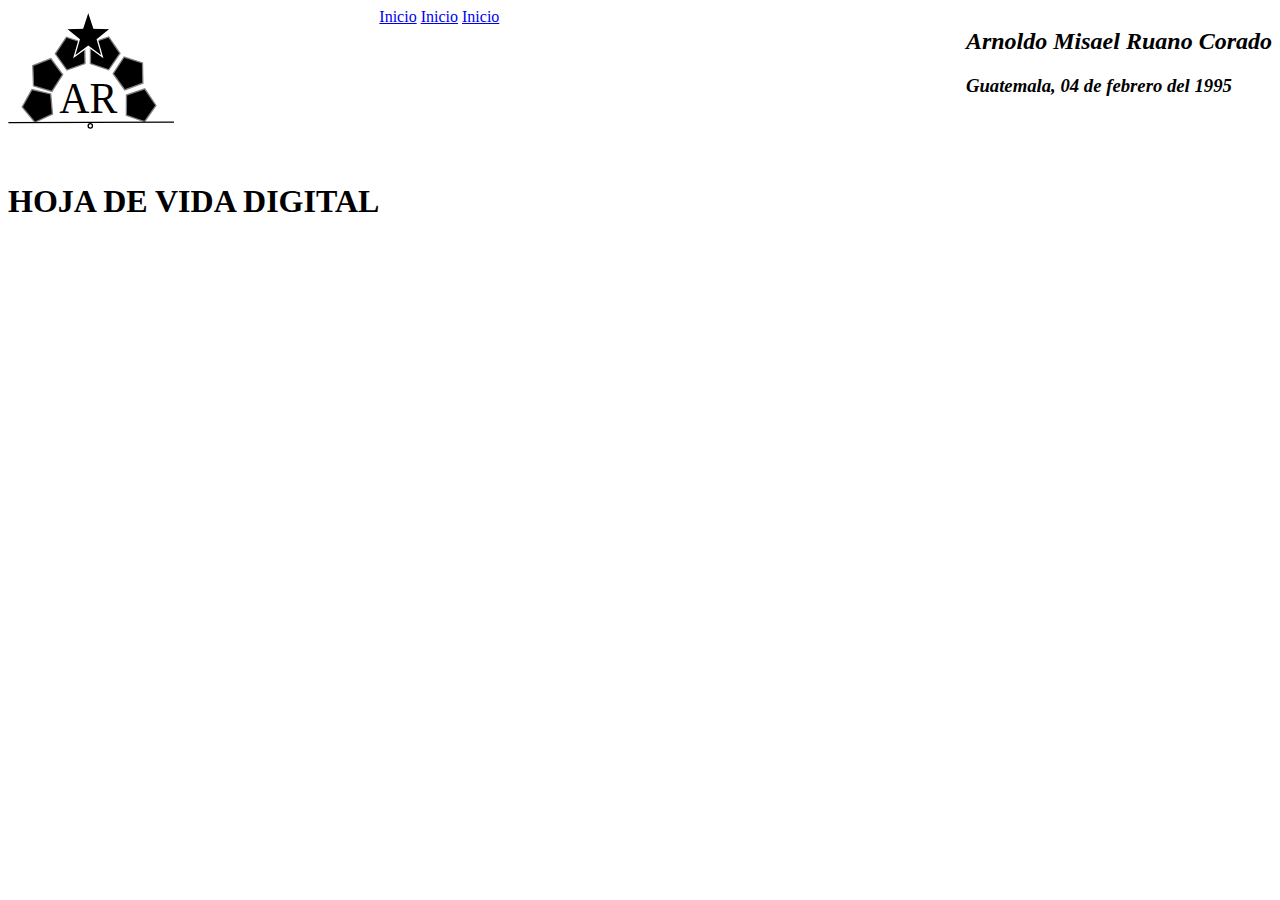
==== PROYECTO HOJA DE VIDA DIGITAL/index.html @ a4e2f0fe "Página de Inicio" ====
<!DOCTYPE html>
<html>
  <head>
    <meta charset="utf-8">
    <title>Hoja de Vida Digital!</title>
  </head>
  <body>
    <header>
      <div style="float: left">
        <svg>
          <image xlink:href="images/Logo.svg" height="125px" x="0" y="0"></image>
        </svg>
        <h1>HOJA DE VIDA DIGITAL</h1>
      </div>
      <div style="float: right">
        <h2><em>Arnoldo Misael Ruano Corado</em></h2>
        <h3><em>Guatemala, 04 de febrero del 1995</em></h3>
      </div>
    </div>
    <nav>
      <a href="index.html">Inicio</a>
      <a href="index.html">Inicio</a>
      <a href="index.html">Inicio</a>
    </nav>
    </header>

  </body>
</html
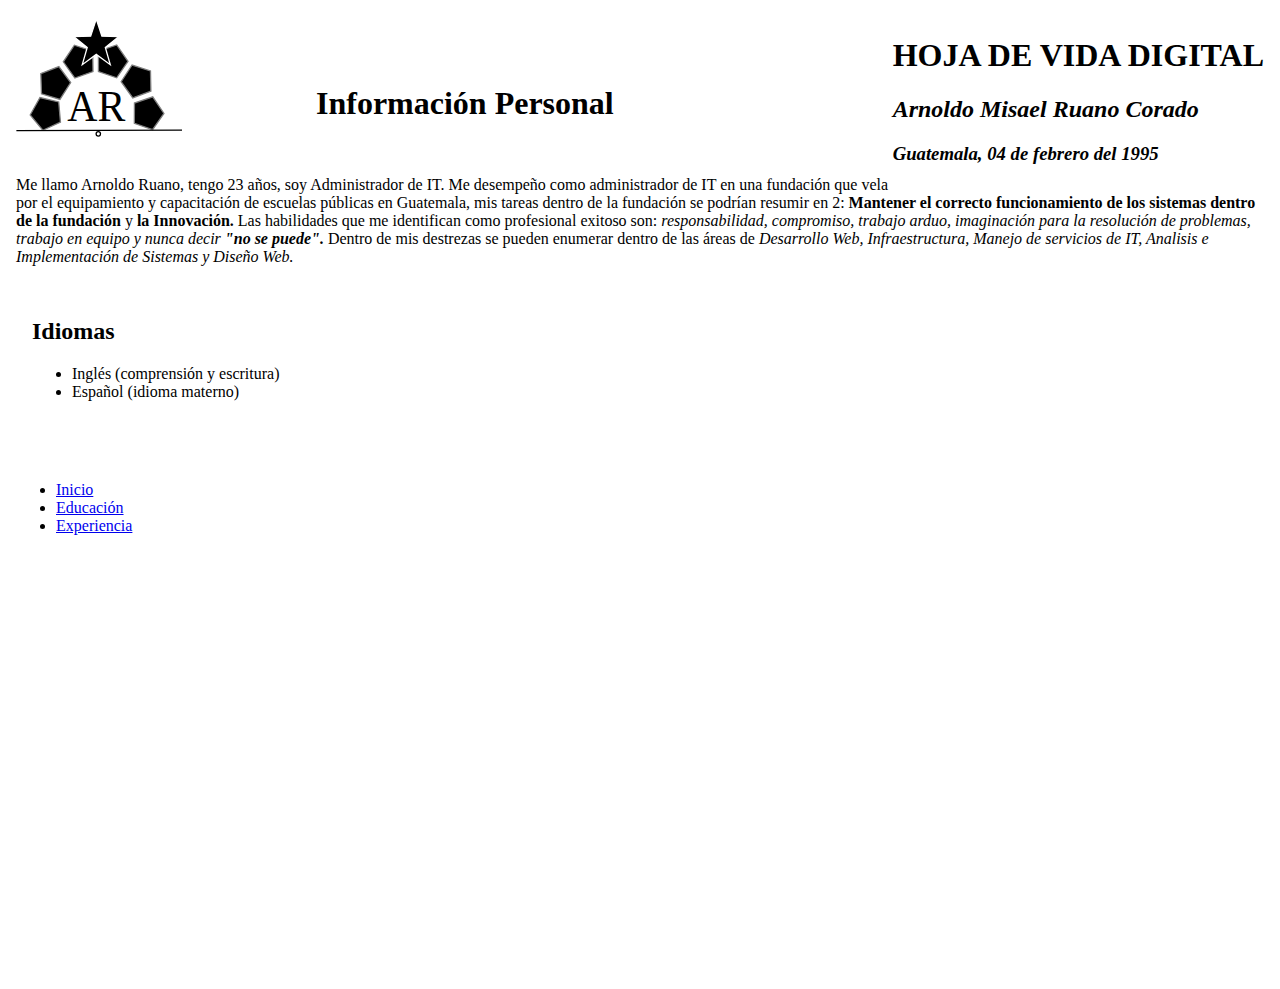
==== commit 93b12b54: "Página de Información" ====
--- a/PROYECTO HOJA DE VIDA DIGITAL/index.html
+++ b/PROYECTO HOJA DE VIDA DIGITAL/index.html
@@ -3,6 +3,35 @@
   <head>
     <meta charset="utf-8">
     <title>Hoja de Vida Digital!</title>
+    <style>
+    * {
+      box-sizing: border-box;
+    }
+    body {
+      margin: 0
+    }
+    #main {
+      display: flex;
+      min-height: calc(100vh - 40vh);
+    }
+    #main > article {
+      flex: 1;
+    }
+    #main > aside {
+      flex: 0 0 20vw;
+      background: beige;
+    }
+    #main > nav {
+      order: -1;
+    }
+    header, footer, article, nav, aside {
+      padding: 1em;
+    }
+    header, footer {
+      background:
+      height: 20vh;
+    }
+    </style>
   </head>
   <body>
     <header>
@@ -10,19 +39,47 @@
         <svg>
           <image xlink:href="images/Logo.svg" height="125px" x="0" y="0"></image>
         </svg>
-        <h1>HOJA DE VIDA DIGITAL</h1>
       </div>
       <div style="float: right">
+        <h1>HOJA DE VIDA DIGITAL</h1>
         <h2><em>Arnoldo Misael Ruano Corado</em></h2>
         <h3><em>Guatemala, 04 de febrero del 1995</em></h3>
       </div>
+    </header>
+    <article>
+      <header>
+        <h1>Información Personal</h1>
+      </header>
+      <section>
+
+      </section>
+      <section>
+        <p>
+          Me llamo Arnoldo Ruano, tengo 23 años, soy Administrador de IT. Me desempeño como administrador de IT en una fundación
+          que vela por el equipamiento y capacitación de escuelas públicas en Guatemala, mis tareas dentro de la fundación se podrían
+          resumir en 2: <strong>Mantener el correcto funcionamiento de los sistemas dentro de la fundación</strong> y <strong> la
+          Innovación.</strong> Las habilidades que me identifican como profesional exitoso son: <em>responsabilidad, compromiso,
+          trabajo arduo, imaginación para la resolución de problemas, trabajo en equipo y nunca decir <strong>"no se puede".</strong></em>
+          Dentro de mis destrezas se pueden enumerar dentro de las áreas de <em>Desarrollo Web, Infraestructura, Manejo de servicios de IT,
+          Analisis e Implementación de Sistemas y Diseño Web.</em>
+        </p>
+      </section>
+      <aside>
+        <h2>Idiomas</h2>
+        <ul>
+          <li>Inglés (comprensión y escritura)</li>
+          <li>Español (idioma materno)</li>
+        </ul>
+      </aside>
+    </article>
+    <div id="main">
+      <nav>
+        <ul>
+          <li><a href="index.html" style="appearance: button;">Inicio</a></li>
+          <li><a href="pages/Educacion.html" style="appearance: button;">Educación</a></li>
+          <li><a href="pages/Experiencia.html" style="appearance: button;">Experiencia</a></li>
+        </ul>
+      </nav>
     </div>
-    <nav>
-      <a href="index.html">Inicio</a>
-      <a href="index.html">Inicio</a>
-      <a href="index.html">Inicio</a>
-    </nav>
-    </header>
-
   </body>
 </html
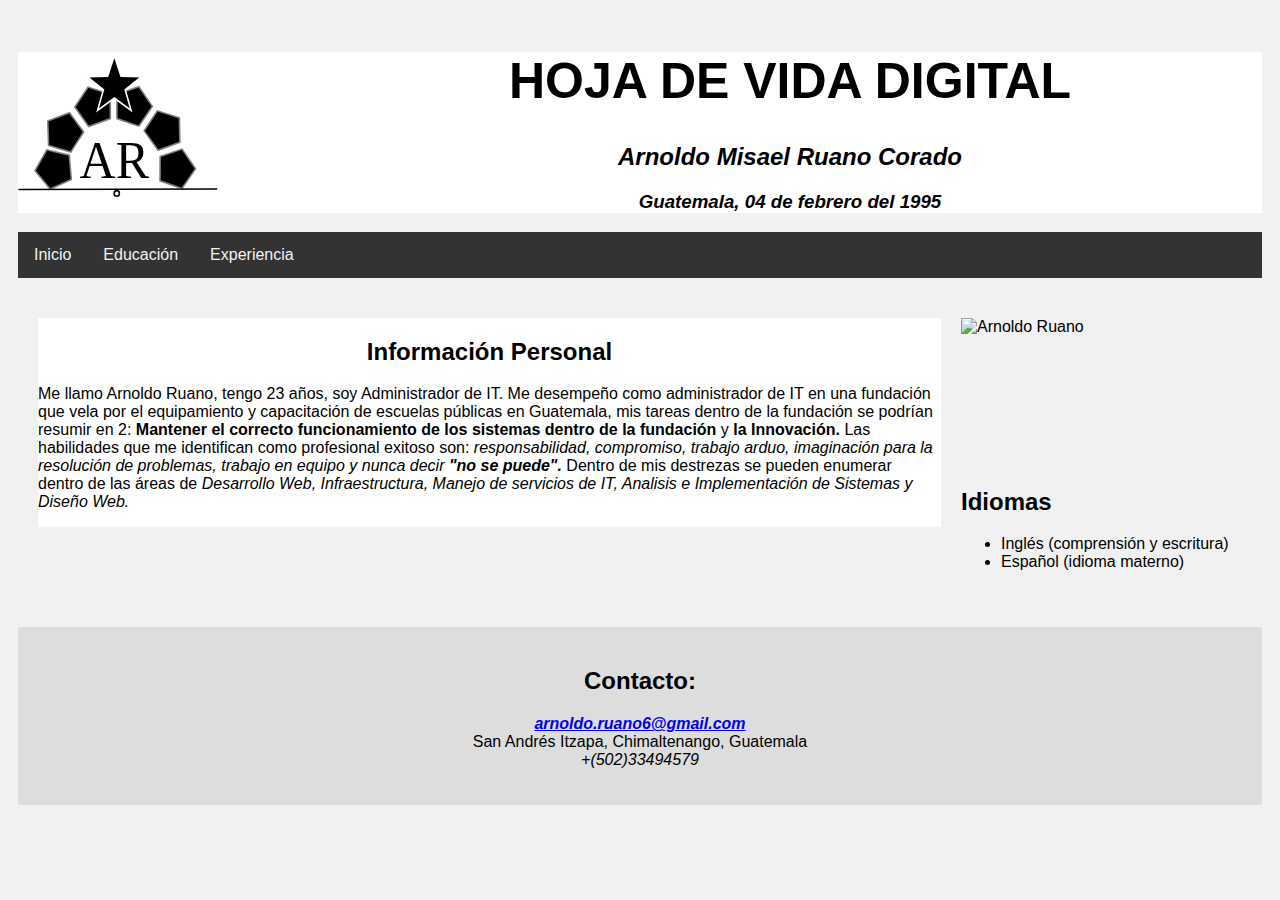
==== commit 16fb1709: "Pagina de Experiencia" ====
--- a/PROYECTO HOJA DE VIDA DIGITAL/index.html
+++ b/PROYECTO HOJA DE VIDA DIGITAL/index.html
@@ -8,78 +8,118 @@
       box-sizing: border-box;
     }
     body {
-      margin: 0
+      font-family: Arial;
+      padding: 10px;
+      background: #f1f1f1;
     }
-    #main {
-      display: flex;
-      min-height: calc(100vh - 40vh);
+    /* Header */
+    header {
+      text-align: center;
+      background: white;
     }
-    #main > article {
-      flex: 1;
+    header h1 {
+      font-size: 50px;
     }
-    #main > aside {
-      flex: 0 0 20vw;
-      background: beige;
+
+    /* Nav bar*/
+    nav {
+      overflow: hidden;
+      background-color: #333;
     }
-    #main > nav {
-      order: -1;
+
+    nav a {
+      float: left;
+      display: block;
+      color: #f2f2f2;
+      text-align: center;
+      padding: 14px 16px;
+      text-decoration: none;
     }
-    header, footer, article, nav, aside {
-      padding: 1em;
+    nav a:hover {
+      background-color: #ddd;
+      color: black;
     }
-    header, footer {
-      background:
-      height: 20vh;
+    article {
+      background-color: white;
+      float:left;
+      width: 75%;
+    }
+    aside {
+      float: left;
+      width: 25%;
+      background-color: #f1f1f1;
+      padding-left: 20px;
+    }
+    section {
+      padding: 20px;
+      margin-top: 20px;
+    }
+    section::after {
+      content: "";
+      display: table;
+      clear: both;
+    }
+    footer {
+      padding: 20px;
+      text-align: center;
+      background: #ddd;
+      margin-top: 20px;
+    }
+    svg {
+      float: left;
+    }
+    img {
+      display: block;
     }
     </style>
   </head>
   <body>
     <header>
-      <div style="float: left">
-        <svg>
-          <image xlink:href="images/Logo.svg" height="125px" x="0" y="0"></image>
-        </svg>
-      </div>
-      <div style="float: right">
-        <h1>HOJA DE VIDA DIGITAL</h1>
-        <h2><em>Arnoldo Misael Ruano Corado</em></h2>
-        <h3><em>Guatemala, 04 de febrero del 1995</em></h3>
-      </div>
+      <svg>
+        <image xlink:href="images/Logo.svg" height="150px" x="0" y="0"></image>
+      </svg>
+      <h1>HOJA DE VIDA DIGITAL</h1>
+      <h2><em>Arnoldo Misael Ruano Corado</em></h2>
+      <h3><em>Guatemala, 04 de febrero del 1995</em></h3>
     </header>
-    <article>
-      <header>
-        <h1>Información Personal</h1>
-      </header>
-      <section>
-
-      </section>
-      <section>
-        <p>
-          Me llamo Arnoldo Ruano, tengo 23 años, soy Administrador de IT. Me desempeño como administrador de IT en una fundación
-          que vela por el equipamiento y capacitación de escuelas públicas en Guatemala, mis tareas dentro de la fundación se podrían
-          resumir en 2: <strong>Mantener el correcto funcionamiento de los sistemas dentro de la fundación</strong> y <strong> la
-          Innovación.</strong> Las habilidades que me identifican como profesional exitoso son: <em>responsabilidad, compromiso,
-          trabajo arduo, imaginación para la resolución de problemas, trabajo en equipo y nunca decir <strong>"no se puede".</strong></em>
-          Dentro de mis destrezas se pueden enumerar dentro de las áreas de <em>Desarrollo Web, Infraestructura, Manejo de servicios de IT,
-          Analisis e Implementación de Sistemas y Diseño Web.</em>
-        </p>
-      </section>
+    <nav>
+      <a href="index.html" style="appearance: button;">Inicio</a>
+      <a href="pages/Educacion.html" style="appearance: button;">Educación</a>
+      <a href="pages/Experiencia.html" style="appearance: button;">Experiencia</a>
+    </nav>
+    <section>
+      <article>
+        <header>
+          <h2>Información Personal</h2>
+        </header>
+          <p>
+            Me llamo Arnoldo Ruano, tengo 23 años, soy Administrador de IT. Me desempeño como administrador de IT en una fundación
+            que vela por el equipamiento y capacitación de escuelas públicas en Guatemala, mis tareas dentro de la fundación se podrían
+            resumir en 2: <strong>Mantener el correcto funcionamiento de los sistemas dentro de la fundación</strong> y <strong> la
+            Innovación.</strong> Las habilidades que me identifican como profesional exitoso son: <em>responsabilidad, compromiso,
+            trabajo arduo, imaginación para la resolución de problemas, trabajo en equipo y nunca decir <strong>"no se puede".</strong></em>
+            Dentro de mis destrezas se pueden enumerar dentro de las áreas de <em>Desarrollo Web, Infraestructura, Manejo de servicios de IT,
+            Analisis e Implementación de Sistemas y Diseño Web.</em>
+          </p>
+      </article>
       <aside>
+        <img src="images/perfil.jpeg" alt="Arnoldo Ruano" title="Arnoldo Ruano" height="150px" style="display: block;" />
         <h2>Idiomas</h2>
         <ul>
           <li>Inglés (comprensión y escritura)</li>
           <li>Español (idioma materno)</li>
         </ul>
       </aside>
-    </article>
-    <div id="main">
-      <nav>
-        <ul>
-          <li><a href="index.html" style="appearance: button;">Inicio</a></li>
-          <li><a href="pages/Educacion.html" style="appearance: button;">Educación</a></li>
-          <li><a href="pages/Experiencia.html" style="appearance: button;">Experiencia</a></li>
-        </ul>
-      </nav>
-    </div>
+    </section>
+    <footer>
+      <h2><strong>Contacto:</strong></h2>
+      <p>
+        <a href="mailto:arnoldo.ruano6@gmail.com"><strong><em>arnoldo.ruano6@gmail.com</em></strong></a>
+        <br />
+        San Andrés Itzapa, Chimaltenango, Guatemala
+        <br />
+        <em>+(502)33494579</em>
+      </p>
+    </footer>
   </body>
 </html
